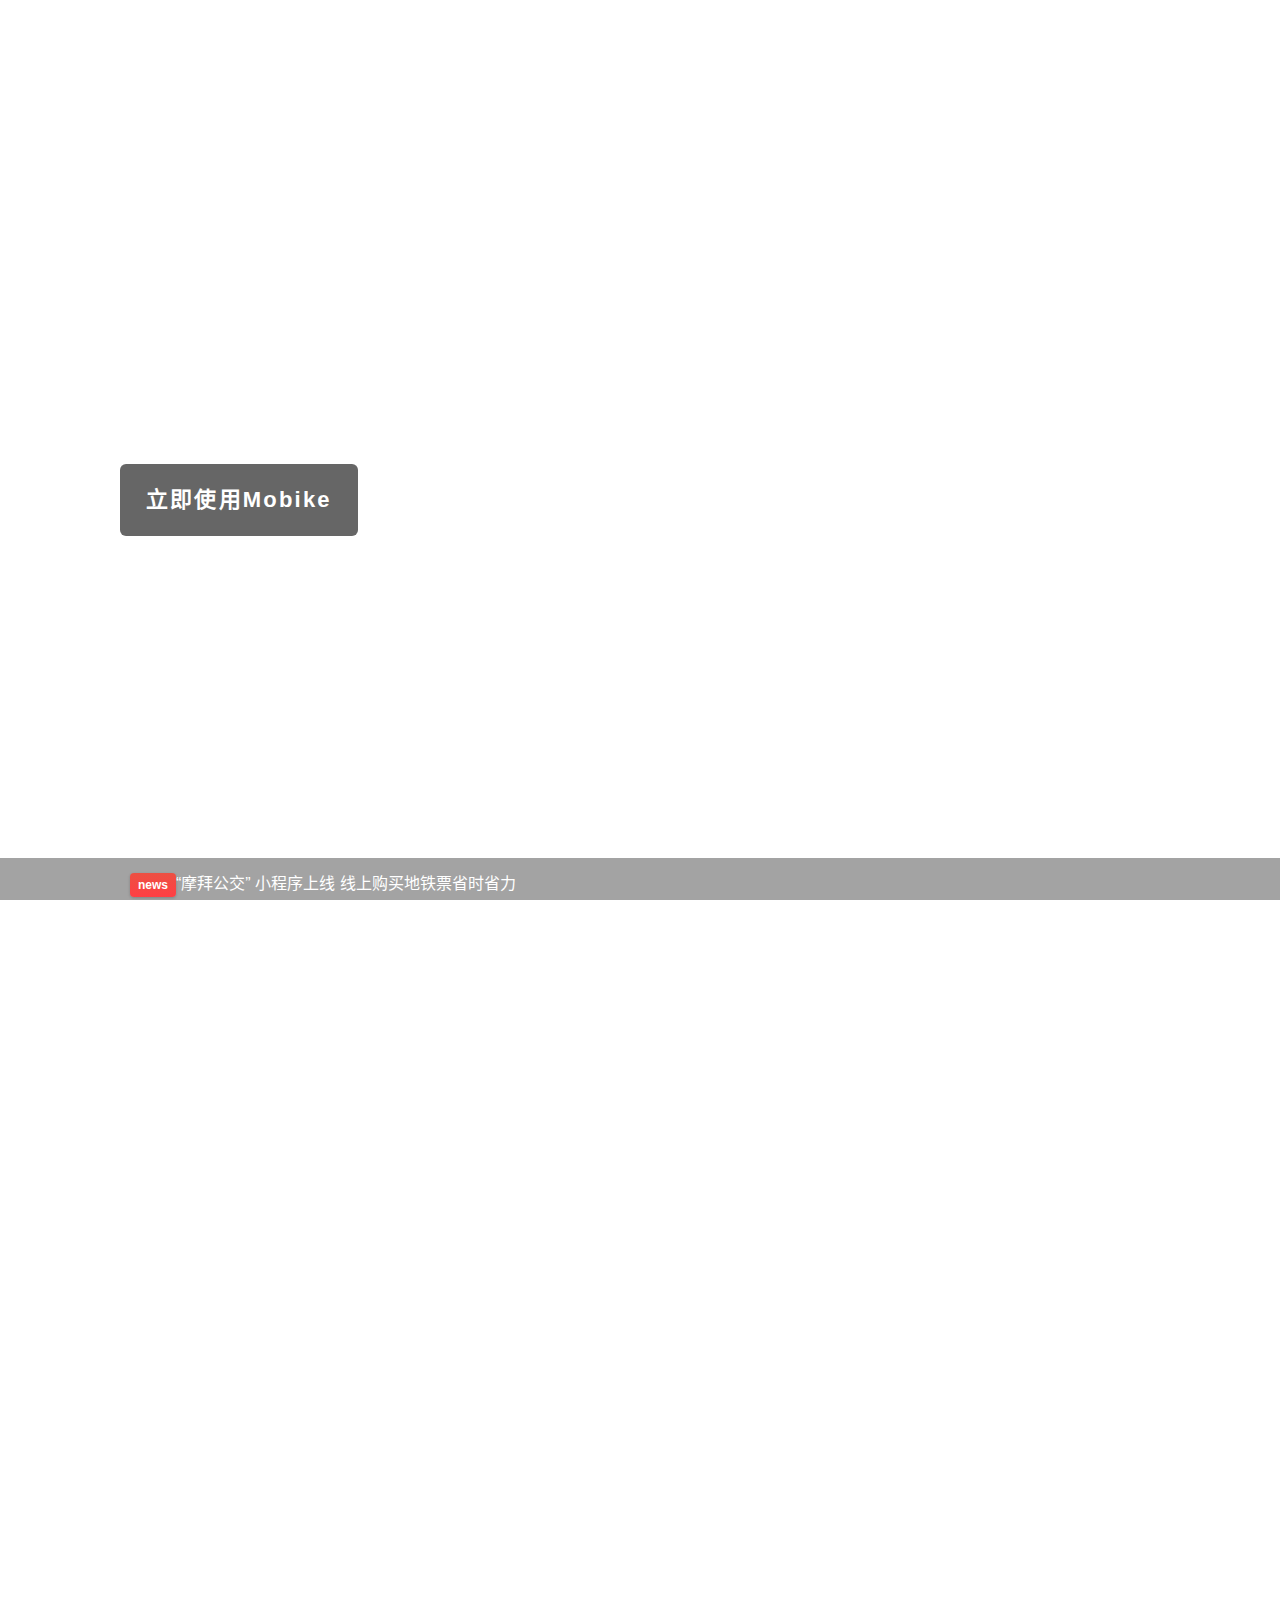
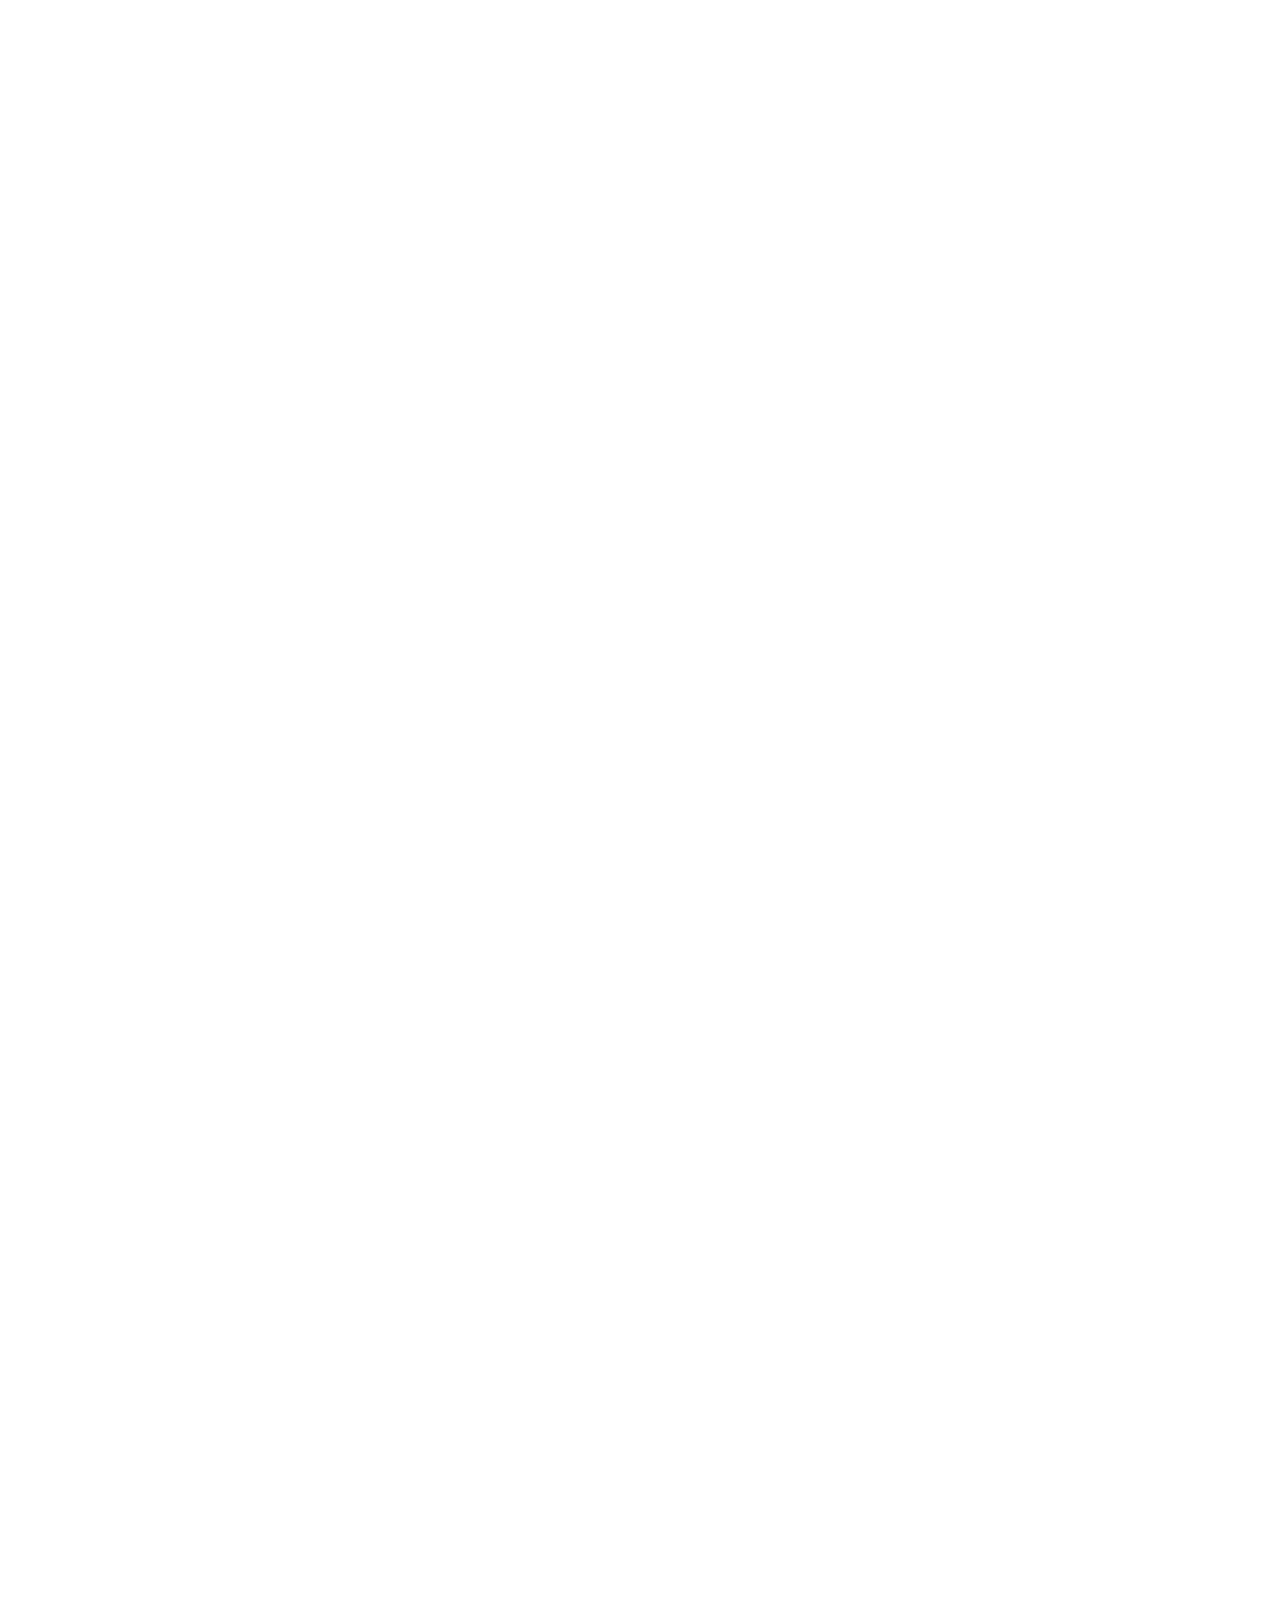
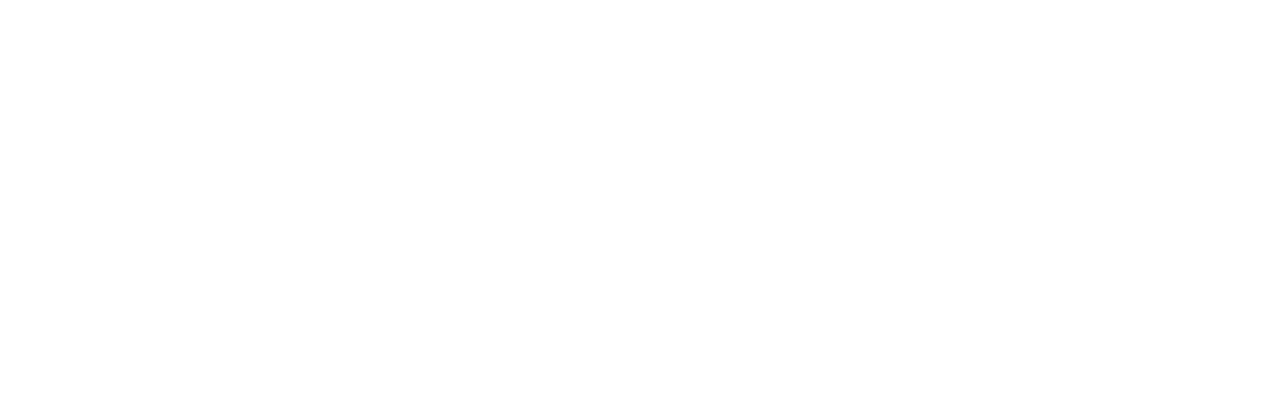
==== mobike.html @ 6309bbb6 "mobike" ====
<html lang="zh-CN">
<head>
    <meta charset="UTF-8">
    <title>珠峰培训</title>
    <meta name="description" content=""/>
    <meta name="keywords" content=""/>
    <link rel="shortcut icon" href="" type="image/x-icon"/>
    <link rel="icon" href="" type="image/x-icon"/>
    <link rel="stylesheet" href="mobike.css">
    <link rel="stylesheet" href="css/swiper.min.css">
    <link rel="stylesheet" href="reset.min.css">

</head>
<body>
<div class="header">
    <div class="container-md">
        <h1 class="logo-links">
            <a href="#">
                <svg width="100px" height="37px" viewBox="0 0 245 97" version="1.1" xmlns="http://www.w3.org/2000/svg" xmlns:xlink="http://www.w3.org/1999/xlink">
                    <!-- Generator: Sketch 51.2 (57519) - http://www.bohemiancoding.com/sketch -->
                    <title>Artboard@1x</title>
                    <desc>Created with Sketch.</desc>
                    <defs>
                        <polygon id="path-1" points="0 96.9126 244.815 96.9126 244.815 -0.0004 0 -0.0004"></polygon>
                    </defs>
                    <g id="Artboard" stroke="none" stroke-width="1" fill="none" fill-rule="evenodd">
                        <g id="Group-19">
                            <path d="M79.9451,37.6161 C73.6651,37.6161 68.5551,32.5071 68.5551,26.2261 C68.5551,19.9461 73.6651,14.8371 79.9451,14.8371 C86.2251,14.8371 91.3351,19.9461 91.3351,26.2261 C91.3351,32.5071 86.2251,37.6161 79.9451,37.6161 M79.9451,6.4831 C69.0581,6.4831 60.2011,15.3401 60.2011,26.2261 C60.2011,37.1131 69.0581,45.9701 79.9451,45.9701 C90.8311,45.9701 99.6881,37.1131 99.6881,26.2261 C99.6881,15.3401 90.8311,6.4831 79.9451,6.4831" id="Fill-1" fill="#FFFFFF"></path>
                            <path d="M137.5623,26.2265 C137.5623,32.5065 132.4533,37.6165 126.1733,37.6165 C119.8923,37.6165 114.7833,32.5065 114.7833,26.2265 C114.7833,19.9465 119.8923,14.8365 126.1733,14.8365 C132.4533,14.8365 137.5623,19.9465 137.5623,26.2265 M126.1733,6.4835 C122.0403,6.4835 118.1273,7.7335 114.7833,10.1105 L114.7833,0.5885 L106.4303,0.5885 L106.4303,26.2265 C106.4303,37.1135 115.2863,45.9695 126.1733,45.9695 C137.0593,45.9695 145.9163,37.1135 145.9163,26.2265 C145.9163,15.3395 137.0593,6.4835 126.1733,6.4835" id="Fill-3" fill="#FFFFFF"></path>
                            <mask id="mask-2" fill="white">
                                <use xlink:href="#path-1"></use>
                            </mask>
                            <g id="Clip-6"></g>
                            <polygon id="Fill-5" fill="#FFFFFF" mask="url(#mask-2)" points="154.177 44.7726 162.531 44.7726 162.531 14.9036 154.177 14.9036"></polygon>
                            <path d="M53.825,20.8524 C53.218,12.7494 46.456,6.4834 38.273,6.4834 C33.95,6.4834 29.848,8.2784 26.912,11.4304 C23.977,8.2784 19.874,6.4834 15.552,6.4834 C7.368,6.4834 0.637,12.7494 0.03,20.8524 L0,21.4374 L0,44.7724 L8.353,44.7724 L8.353,21.6974 L8.382,21.4814 C8.666,17.7554 11.816,14.8364 15.552,14.8364 C19.281,14.8364 22.426,17.7444 22.721,21.4594 L22.721,44.7724 L31.074,44.7724 L31.074,21.6964 L31.103,21.4814 C31.387,17.7554 34.537,14.8364 38.273,14.8364 C42.01,14.8364 45.159,17.7554 45.443,21.4814 L45.471,21.8554 L45.471,44.7724 L53.825,44.7724 L53.825,20.8524 Z" id="Fill-7" fill="#FFFFFF" mask="url(#mask-2)"></path>
                            <path d="M163.301,4.9472 C163.301,2.2152 161.086,0.0002 158.354,0.0002 C155.621,0.0002 153.406,2.2152 153.406,4.9472 C153.406,7.6792 155.621,9.8942 158.354,9.8942 C161.086,9.8942 163.301,7.6792 163.301,4.9472" id="Fill-8" fill="#FFFFFF" mask="url(#mask-2)"></path>
                            <polygon id="Fill-9" fill="#FFFFFF" mask="url(#mask-2)" points="203.3416 7.6816 193.5436 7.6816 181.1476 24.5846 180.5456 24.5846 180.5456 0.5886 172.1926 0.5886 172.1926 44.7726 180.5456 44.7726 180.5456 27.8826 181.1576 27.8826 193.5436 44.7726 203.3416 44.7726 189.7756 26.2266"></polygon>
                            <path d="M225.0662,14.4648 C230.0082,14.4648 234.1962,17.7608 235.7392,22.3488 L235.7392,23.1948 L214.4182,23.1948 L214.4182,22.2588 C215.9852,17.7178 220.1542,14.4648 225.0662,14.4648 Z M244.5832,29.2578 C244.7352,28.2698 244.8152,27.2578 244.8152,26.2268 C244.8152,15.3188 235.9732,6.4778 225.0662,6.4778 C214.1592,6.4778 205.3172,15.3188 205.3172,26.2268 C205.3172,37.1338 214.1592,45.9758 225.0662,45.9758 C232.8402,45.9758 239.5542,41.4778 242.7762,34.9478 L242.7762,33.9988 L234.3932,33.9988 C232.2472,36.4778 229.0692,38.0558 225.5072,38.0558 C220.3442,38.0558 215.9762,34.7488 214.4182,30.1658 L214.4182,29.2578 L244.5832,29.2578 Z" id="Fill-10" fill="#FFFFFF" mask="url(#mask-2)"></path>
                            <polygon id="Fill-11" fill="#FFFFFF" mask="url(#mask-2)" points="41.9207 72.2929 38.4397 72.2929 38.4397 71.0359 33.4037 71.0359 33.4037 72.2929 29.9217 72.2929 29.9217 74.6169 35.6327 74.6169 29.9217 76.7269 29.9217 78.8879 33.4037 77.6019 33.4037 79.5189 38.4397 79.5189 38.4397 77.6019 41.9207 78.8879 41.9207 76.7269 36.2097 74.6169 41.9207 74.6169"></polygon>
                            <polygon id="Fill-12" fill="#FFFFFF" mask="url(#mask-2)" points="55.3845 76.7265 49.6735 74.6175 55.3545 74.6175 55.3545 72.2925 51.8735 72.2925 51.8735 71.0365 46.8375 71.0365 46.8375 72.2925 43.3565 72.2925 43.3565 74.6175 49.0965 74.6175 43.3855 76.7265 43.3855 78.8875 46.8375 77.6135 46.8375 79.5185 51.8735 79.5185 51.8735 77.5905 55.3845 78.8875"></polygon>
                            <path d="M55.9534,66.1474 L44.0724,66.1474 L44.0724,65.7824 C44.0724,65.1594 43.5674,64.6534 42.9444,64.6534 L37.9214,64.6534 L37.9214,66.1474 L22.7604,66.1474 L22.7604,96.6884 L26.6754,96.6884 C27.2994,96.6884 27.8044,96.1824 27.8044,95.5594 L27.8044,69.5084 L55.9534,69.5084 L55.9534,66.1474 Z" id="Fill-13" fill="#FFFFFF" mask="url(#mask-2)"></path>
                            <polygon id="Fill-14" fill="#FFFFFF" mask="url(#mask-2)" points="111.4666 69.0917 111.4666 65.7307 95.7056 65.7307 95.7056 69.0917 101.0646 69.0917 101.0646 72.8517 95.7056 72.8517 95.7056 76.2117 101.0646 76.2117 101.0646 79.9717 95.7056 79.9717 95.7056 83.3317 101.0646 83.3317 101.0646 87.0917 95.7056 87.0917 95.7056 90.4527 101.0646 90.4527 101.0646 96.6887 106.1076 96.6887 106.1076 90.4527 111.4666 90.4527 111.4666 87.0917 106.1076 87.0917 106.1076 83.3317 111.4666 83.3317 111.4666 79.9717 106.1076 79.9717 106.1076 76.2117 111.4666 76.2117 111.4666 72.8517 106.1076 72.8517 106.1076 69.0917"></polygon>
                            <path d="M93.7654,68.0175 L93.7654,65.7855 L78.0724,65.7855 L78.0724,69.1465 L83.4304,69.1465 L83.4304,75.1495 L78.0724,75.1495 L78.0724,78.5105 L83.4304,78.5105 L83.4304,84.5145 L78.0724,84.5145 L78.0724,87.8745 L82.7824,87.8745 L79.4764,94.7575 L83.9634,96.9135 L88.3034,87.8745 L93.7654,87.8745 L93.7654,84.5145 L88.4074,84.5145 L88.4074,78.5105 L93.7654,78.5105 L93.7654,75.1495 L88.4074,75.1495 L88.4074,69.1465 L92.6374,69.1465 C93.2604,69.1465 93.7654,68.6405 93.7654,68.0175" id="Fill-15" fill="#FFFFFF" mask="url(#mask-2)"></path>
                            <path d="M55.3548,82.5761 L55.3548,81.3811 L29.9218,81.3811 L29.9218,83.7051 L40.7008,83.7051 L40.7008,85.9301 L29.9218,85.9301 L29.9218,88.2541 L40.7008,88.2541 L40.7008,90.4781 L29.9218,90.4781 L29.9218,92.8031 L40.7008,92.8031 L40.7008,94.9081 L35.2648,94.9081 L35.2648,96.7631 L44.6158,96.7631 C45.2388,96.7631 45.7448,96.2581 45.7448,95.6351 L45.7448,92.8031 L55.3548,92.8031 L55.3548,90.4781 L45.7448,90.4781 L45.7448,88.2541 L55.3548,88.2541 L55.3548,85.9301 L45.7448,85.9301 L45.7448,83.7051 L54.2268,83.7051 C54.8498,83.7051 55.3548,83.2001 55.3548,82.5761" id="Fill-16" fill="#FFFFFF" mask="url(#mask-2)"></path>
                            <path d="M139.739,79.9716 L147.51,79.9716 L147.51,76.6756 L139.739,76.6756 L139.739,79.9716 Z M139.738,73.3146 L147.509,73.3146 L147.509,69.5086 L139.738,69.5086 L139.738,73.3146 Z M152.553,73.3146 L160.449,73.3146 L160.449,69.5086 L152.553,69.5086 L152.553,73.3146 Z M152.553,79.9716 L160.449,79.9716 L160.449,76.6756 L152.553,76.6756 L152.553,79.9716 Z M166.223,87.0916 L152.553,87.0916 L152.553,83.3316 L165.493,83.3316 L165.493,66.1476 L161.179,66.1476 L161.179,64.5826 L156.215,64.5826 C155.592,64.5826 155.086,65.0886 155.086,65.7116 L155.086,66.1476 L144.976,66.1476 L144.976,65.7116 C144.976,65.0886 144.47,64.5826 143.847,64.5826 L138.883,64.5826 L138.883,66.1476 L134.695,66.1476 L134.695,83.3316 L147.509,83.3316 L147.509,87.0916 L133.965,87.0916 L133.965,90.4526 L147.509,90.4526 L147.509,96.6886 L152.553,96.6886 L152.553,90.4526 L166.223,90.4526 L166.223,87.0916 Z" id="Fill-17" fill="#FFFFFF" mask="url(#mask-2)"></path>
                            <polygon id="Fill-18" fill="#FFFFFF" mask="url(#mask-2)" points="221.4461 87.0917 208.9531 87.0917 208.9531 82.7137 220.7161 82.7137 220.7161 79.3537 208.9531 79.3537 208.9531 73.6777 203.9091 73.6777 203.9091 79.3537 195.2771 79.3537 198.6881 69.8387 220.7161 69.8387 220.7161 66.4787 199.8931 66.4787 200.5731 64.5827 195.2141 64.5827 194.5341 66.4787 189.9311 66.4787 189.9311 69.8387 193.3291 69.8387 189.9181 79.3537 189.9311 79.3537 189.9311 82.7137 203.9091 82.7137 203.9091 87.0917 189.1881 87.0917 189.1881 90.4527 203.9091 90.4527 203.9091 96.6887 208.9531 96.6887 208.9531 90.4527 221.4461 90.4527"></polygon></g></g></svg>
            </a>
        </h1>
        <ul class="nav-links">
            <li>
                <a href="#">产品</a>
                <ul class="subnav" style="display: none">
                    <li>
                        <a href="#">
                            <h2>经典版</h2>
                            <p>轻便，可靠</p>
                        </a>
                    </li>
                    <li>
                        <a href="#">
                            <h2>轻骑</h2>
                            <p>城市随处可骑行</p>
                        </a>
                    </li>
                    <li>
                        <a href="#">
                            <h2>智能锁</h2>
                            <p>摩拜智造，天生靠得住</p>
                        </a>
                    </li>
                </ul>
            </li>
            <li><a href="#">摩拜科技</a></li>
            <li><a href="#">城市</a></li>
            <li><a href="#">关于</a></li>
            <li><a href="#">广告合作</a></li>
        </ul>
    </div>
</div>


<div class="swiper-container">
    <div class="swiper-wrapper">
        <div class="swiper-slide" style="background-image: url('https://mobike.com/cn/assets/themes/moby/img/landing/hero-bg-1.jpg')"></div>
        <div class="swiper-slide" style="background-image: url('https://mobike.com/cn/assets/themes/moby/img/landing/hero-bg-2.jpg')"></div>
        <div class="swiper-slide" style="background-image: url('https://mobike.com/cn/assets/themes/moby/img/landing/hero-bg-3.jpg')"></div>
        <div class="swiper-slide" style="background-image: url('https://mobike.com/cn/assets/themes/moby/img/landing/hero-bg-4.jpg')"></div>
    </div>

    <div class="heading-wrap">
        <div class="container-md">
            <h1 class="font-logo">让自行车回归城市</h1>
            <a class="btn" href="#">立即使用Mobike</a>
        </div>
    </div>

    <div class="news">
        <div class="container-md">
            <a href="#">
                <span><b>news</b></span>“摩拜公交” 小程序上线  线上购买地铁票省时省力
            </a>
        </div>
    </div>
</div>

<!--四小图模块-->
<div class="hero-promos clearfix">
    <div class="hero" style="background-image: url('https://mobike.com/cn/assets/themes/moby/img/promo-01.jpg')"><a href="#">大国品牌</a></div>
    <div class="hero"  style="background-image: url('https://mobike.com/cn/assets/themes/moby/img/promo-02.jpg')"><a href="#">摩拜科技</a></div>
    <div class="hero" style="background-image: url('https://mobike.com/cn/assets/themes/moby/img/promo-03.jpg')"><a href="#">摩拜生活</a></div>
    <div class="hero"  style="background-image: url('https://mobike.com/cn/assets/themes/moby/img/promo-01.jpg')"><a href="#">摩拜校招</a></div>
</div>


<script src="js/swiper.min.js"></script>




</body>
</html>
---- mobike.css ----
html, body, .swiper-container, .swiper-slide {width: 100%;height:100%;}
body{font-size: 16px;line-height: 2}
.swiper-container{position: relative;}
.swiper-slide{background-repeat: no-repeat;background-position: center;background-size: cover;}

.container-md{width: 1040px;padding:0 20px;margin:auto;overflow: hidden}
.header{z-index:10;position:absolute;top:0;left:0;width:100%;height: 49px;padding:15px 0;}
.logo-links{float: left}
.nav-links{float: right;line-height:49px;}
.nav-links li{float:left;}
.nav-links li a{color:#fff;padding:8px 20px; font-size: 15px}


/* 文字*/
.heading-wrap{z-index:10;position: absolute;left:0;top:50%;margin-top:-73px;width:100%;height:146px;}
.font-logo{font-size: 67px;line-height:1;color:#fff;font-family: Overpass, 'Helvetica Neue', Helvetica, 'PingFang SC', 'Microsoft Yahei', 'WenQuanYi Micro Hei', Arial, Verdana, sans-serif;margin-bottom: 20px;}
.btn{display:inline-block;font-size: 22px;font-weight: bold;padding: 14px 26px;letter-spacing: .1em;border-radius: 6px;color:#fff;background: rgba(0,0,0,.6)}
.btn:hover{background: black}
/* 新闻 */
.news{z-index:10;position:absolute;bottom:0;left:0;width:100%;height: 22px;padding:10px;background: rgba(0, 0, 0, 0.36);}
.news a{color:#fff; font-size: 16px;}
.news span{display: inline-block;padding:0 8px;background: linear-gradient(to bottom, #ec5043 0%, #ff3f44 100%);box-shadow: 0 1px 3px 0 rgba(0, 0, 0, .2);border-radius: 4px;font-size:12px;color:#fff;}
/* 小图模块 */
.hero-promos{margin-left:-3px;margin-top:3px;}
.hero-promos .hero{float:left;width: 25%;height: 260px;background-repeat: no-repeat;background-position: center;background-size: cover;font-size: 24px;font-weight: 400;text-align: center;padding: 37px;box-sizing: border-box;border-left:3px solid #fff}
.hero-promos .hero a{color:#fff;}
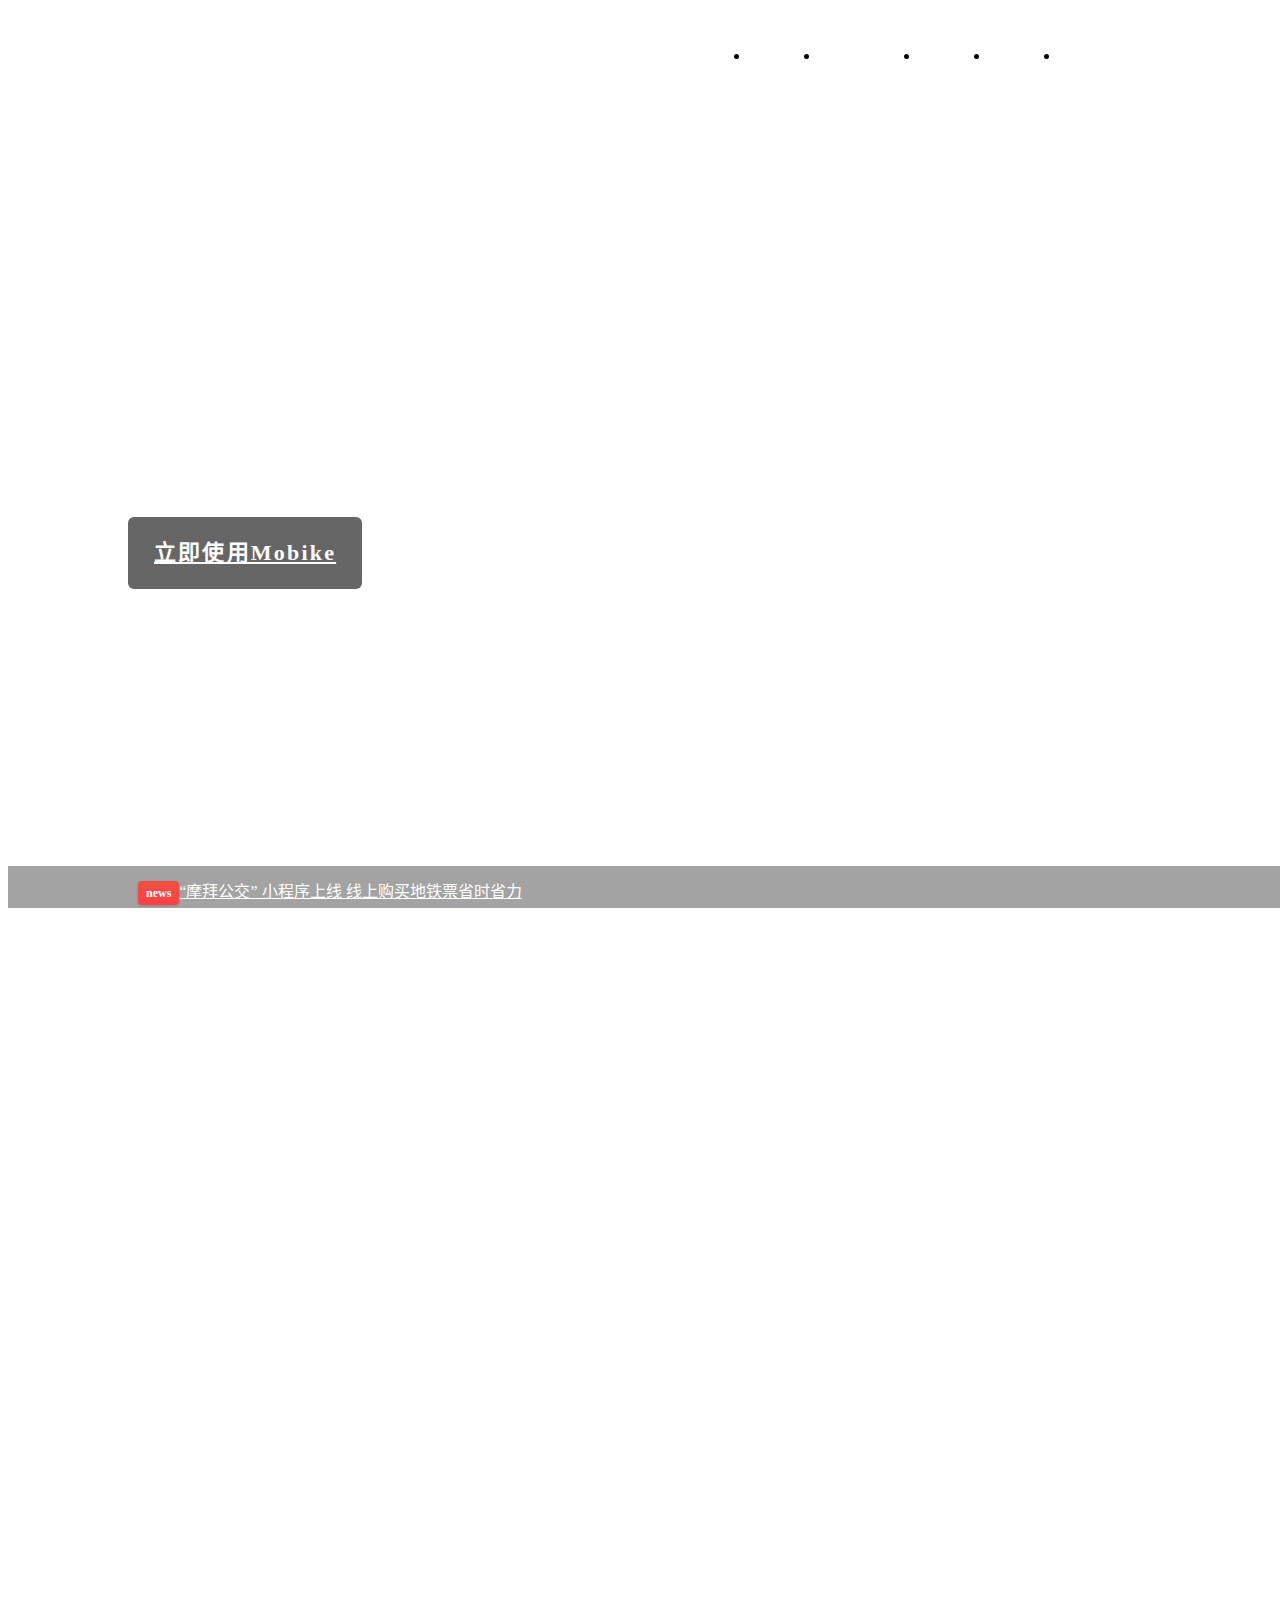
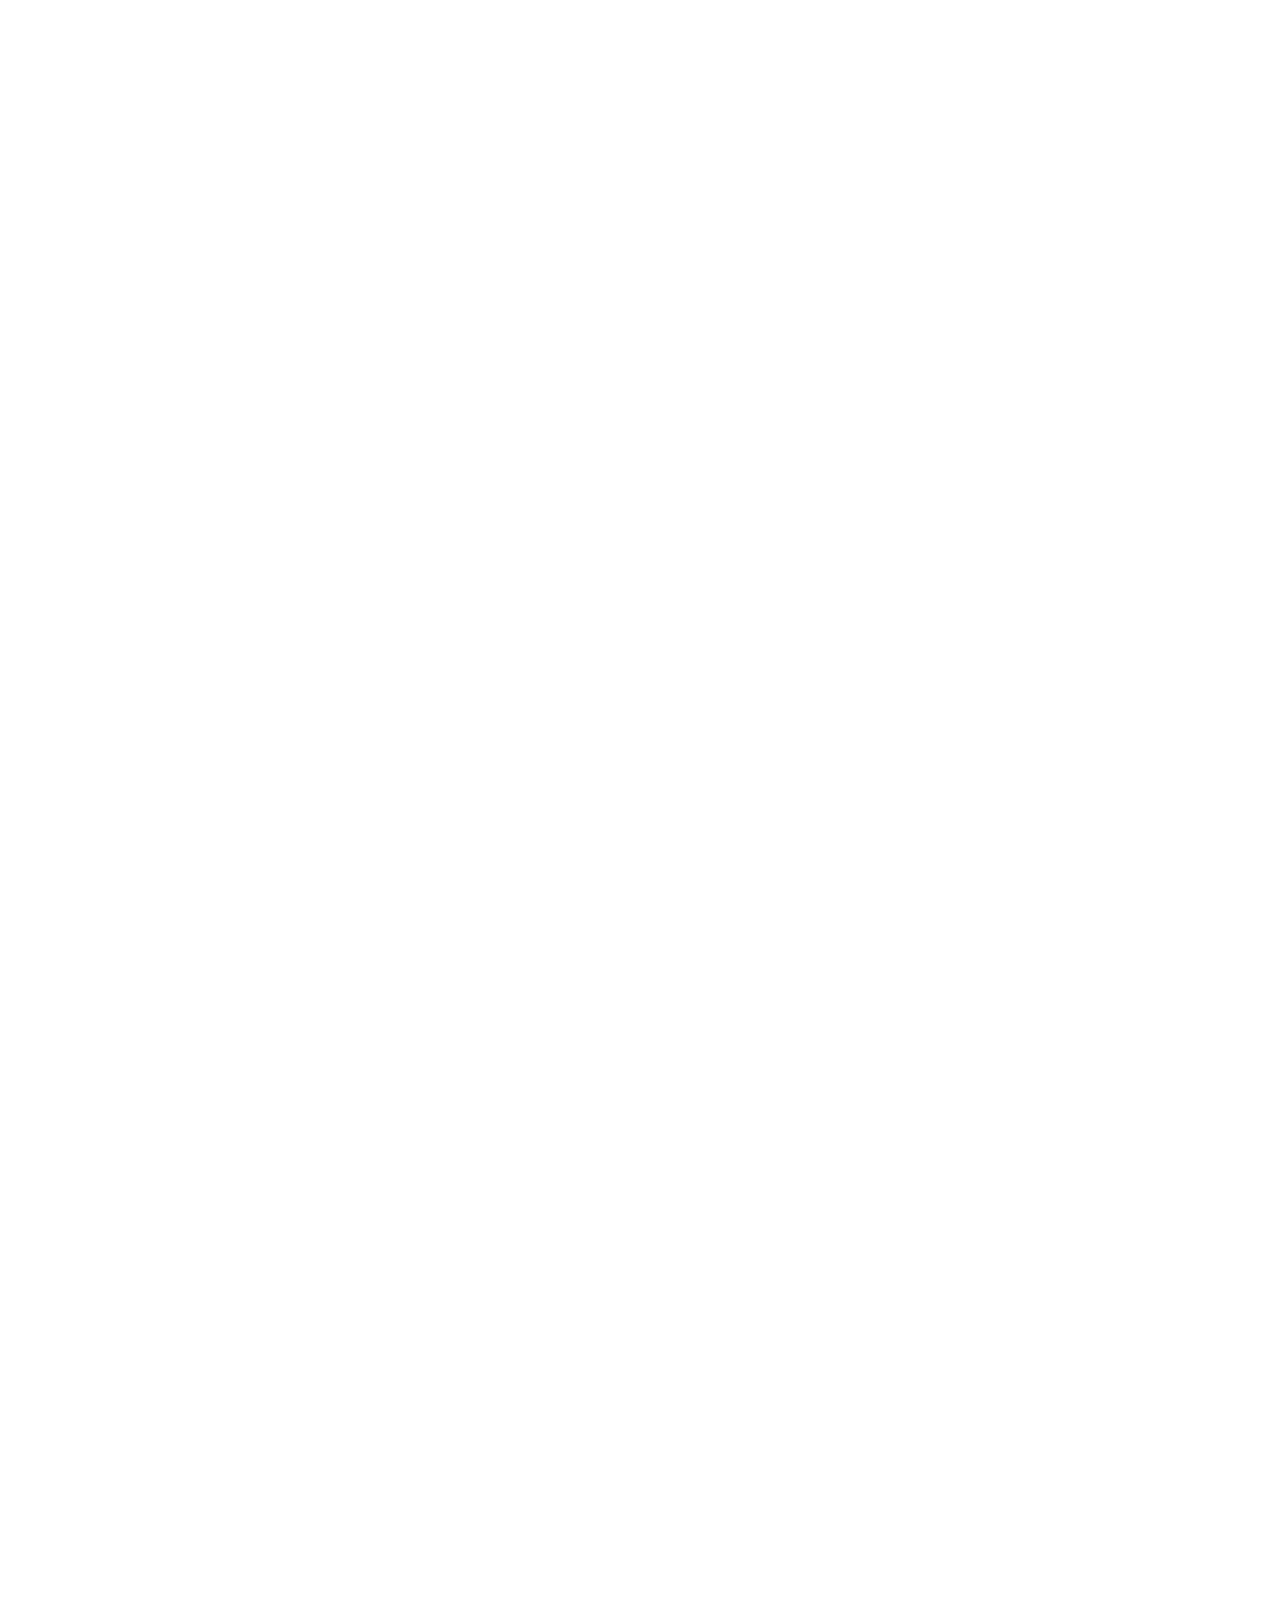
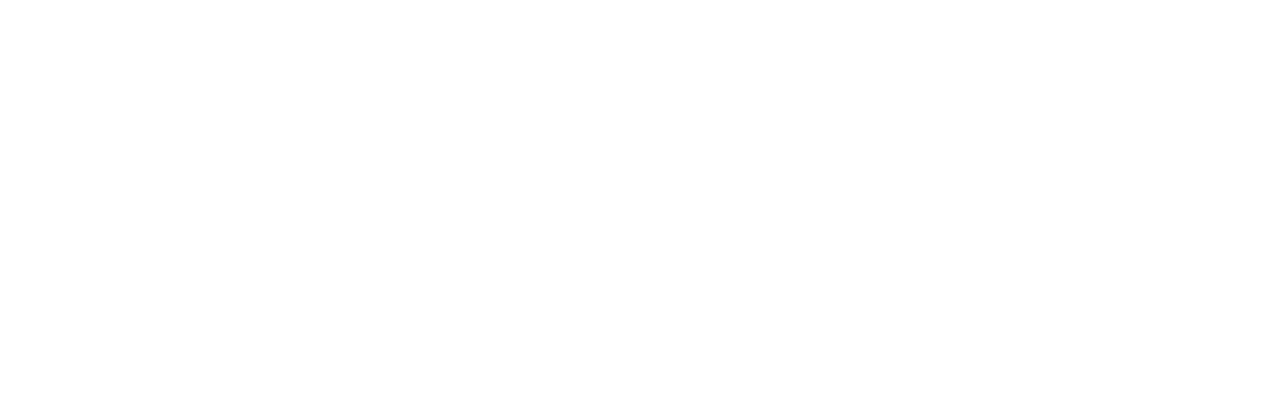
==== commit 26634161: "啊啊啊" ====
--- a/mobike.html
+++ b/mobike.html
@@ -6,9 +6,10 @@
     <meta name="keywords" content=""/>
     <link rel="shortcut icon" href="" type="image/x-icon"/>
     <link rel="icon" href="" type="image/x-icon"/>
-    <link rel="stylesheet" href="mobike.css">
+    <link rel="stylesheet" href="css/reset.min.css">
     <link rel="stylesheet" href="css/swiper.min.css">
-    <link rel="stylesheet" href="reset.min.css">
+    <link rel="stylesheet" href="css/mobike.css">
+
 
 </head>
 <body>
--- a/css/mobike.css
+++ b/css/mobike.css
@@ -0,0 +1,27 @@
+html, body, .swiper-container, .swiper-slide {width: 100%;height:100%;}
+body{font-size: 16px;line-height: 2}
+.swiper-container{position: relative;}
+.swiper-slide{background-repeat: no-repeat;background-position: center;background-size: cover;}
+
+.container-md{width: 1040px;padding:0 20px;margin:auto;overflow: hidden}
+.header{z-index:10;position:absolute;top:0;left:0;width:100%;height: 49px;padding:15px 0;}
+.logo-links{float: left}
+.nav-links{float: right;line-height:49px;}
+.nav-links li{float:left;}
+.nav-links li a{color:#fff;padding:8px 20px; font-size: 15px}
+
+
+/* 文字*/
+.heading-wrap{z-index:10;position: absolute;left:0;top:50%;margin-top:-73px;width:100%;height:146px;}
+.font-logo{font-size: 67px;line-height:1;color:#fff;font-family: Overpass, 'Helvetica Neue', Helvetica, 'PingFang SC', 'Microsoft Yahei', 'WenQuanYi Micro Hei', Arial, Verdana, sans-serif;margin-bottom: 20px;}
+.btn{display:inline-block;font-size: 22px;font-weight: bold;padding: 14px 26px;letter-spacing: .1em;border-radius: 6px;color:#fff;background: rgba(0,0,0,.6)}
+.btn:hover{background: black}
+/* 新闻 */
+.news{z-index:10;position:absolute;bottom:0;left:0;width:100%;height: 22px;padding:10px;background: rgba(0, 0, 0, 0.36);}
+.news a{color:#fff; font-size: 16px;}
+.news span{display: inline-block;padding:0 8px;background: linear-gradient(to bottom, #ec5043 0%, #ff3f44 100%);box-shadow: 0 1px 3px 0 rgba(0, 0, 0, .2);border-radius: 4px;font-size:12px;color:#fff;}
+/* 小图模块 */
+.hero-promos{margin-left:-3px;margin-top:3px;}
+.hero-promos .hero{float:left;width: 25%;height: 260px;background-repeat: no-repeat;background-position: center;background-size: cover;font-size: 24px;font-weight: 400;text-align: center;padding: 37px;box-sizing: border-box;border-left:3px solid #fff}
+.hero-promos .hero a{color:#fff;}
+
